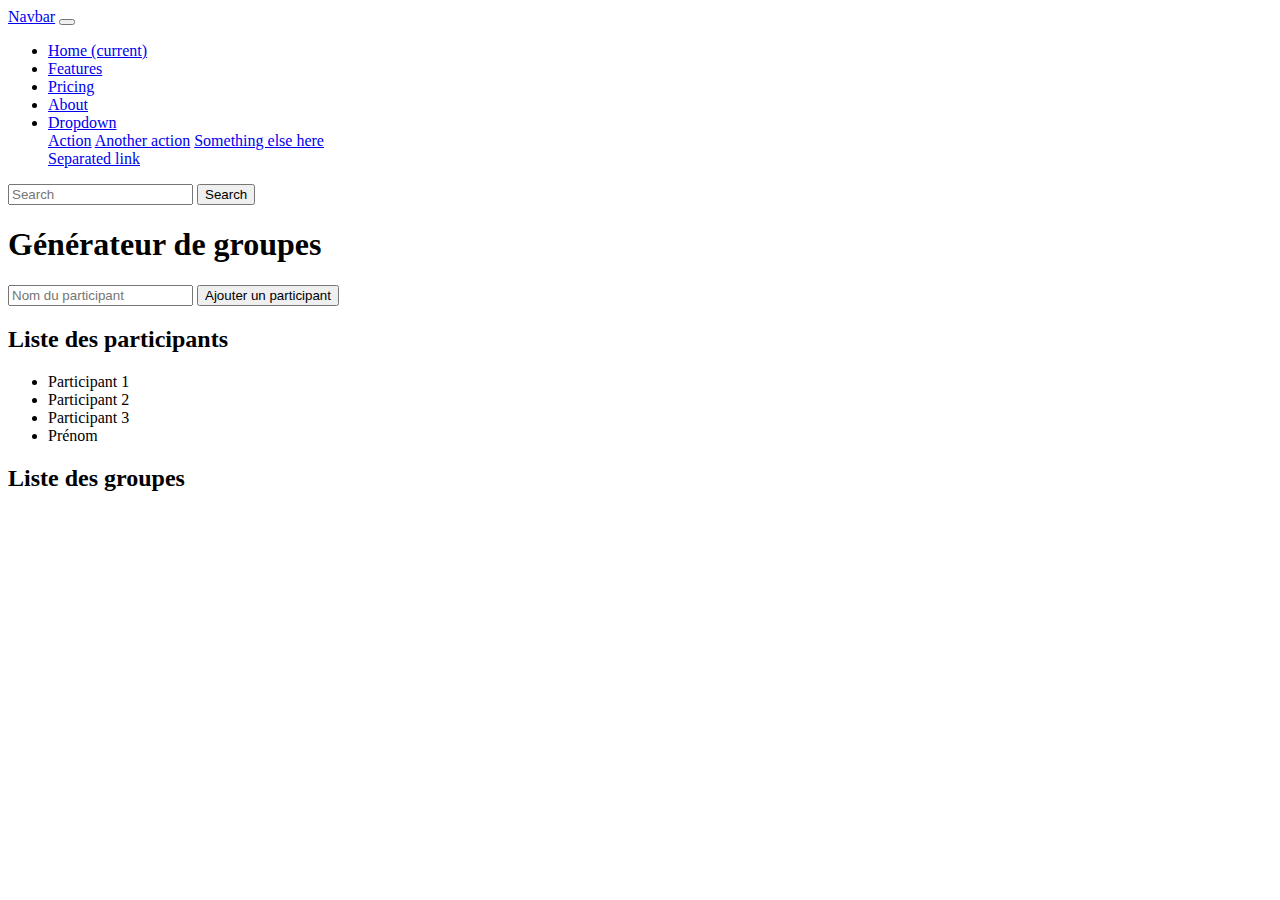
==== index.html @ 03487f84 "First commit" ====
<!doctype html>
<html lang="fr">
<head>
    <!-- Required meta tags -->
    <meta charset="utf-8">
    <meta name="viewport" content="width=device-width, initial-scale=1">
    
    <!-- Bootstrap CSS -->
    <link rel="stylesheet" href="https://bootswatch.com/5/sketchy/bootstrap.css">
    <!-- Custom CSS -->
    <link rel="stylesheet" href="assets/css/app.css">
    <title>Générateur de groupes</title>
</head>
<body>
    <nav class="navbar navbar-expand-lg navbar-dark bg-dark">
        <div class="container-fluid">
            <a class="navbar-brand" href="#">Navbar</a>
            <button class="navbar-toggler" type="button" data-bs-toggle="collapse" data-bs-target="#navbarColor02" aria-controls="navbarColor02" aria-expanded="false" aria-label="Toggle navigation">
                <span class="navbar-toggler-icon"></span>
            </button>
            
            <div class="collapse navbar-collapse" id="navbarColor02">
                <ul class="navbar-nav me-auto">
                    <li class="nav-item">
                        <a class="nav-link active" href="#">Home
                            <span class="visually-hidden">(current)</span>
                        </a>
                    </li>
                    <li class="nav-item">
                        <a class="nav-link" href="#">Features</a>
                    </li>
                    <li class="nav-item">
                        <a class="nav-link" href="#">Pricing</a>
                    </li>
                    <li class="nav-item">
                        <a class="nav-link" href="#">About</a>
                    </li>
                    <li class="nav-item dropdown">
                        <a class="nav-link dropdown-toggle" data-bs-toggle="dropdown" href="#" role="button" aria-haspopup="true" aria-expanded="false">Dropdown</a>
                        <div class="dropdown-menu">
                            <a class="dropdown-item" href="#">Action</a>
                            <a class="dropdown-item" href="#">Another action</a>
                            <a class="dropdown-item" href="#">Something else here</a>
                            <div class="dropdown-divider"></div>
                            <a class="dropdown-item" href="#">Separated link</a>
                        </div>
                    </li>
                </ul>
                <form class="d-flex">
                    <input class="form-control me-sm-2" type="text" placeholder="Search">
                    <button class="btn btn-secondary my-2 my-sm-0" type="submit">Search</button>
                </form>
            </div>
        </div>
    </nav>
    
    <div class="container">
        <h1>Générateur de groupes</h1>
        
        <!-- Formulaire ajout d'un nom-->
        <form action="" id="addNameForm">
            <input type="text" id="nameInput" placeholder="Nom du participant"/>
            <button class="btn btn-primary" type="submit">Ajouter un participant</button>
        </form>
        <!-- Formulaire génération des groupes -->
        
        <!-- Liste des participants-->
        <h2>Liste des participants</h2>
        <ul id="participantList">

            <li>Participant 1</li>
            <li>Participant 2</li>
            <li>Participant 3</li>
        </ul>
        <!-- Affichage des groupes -->
        <h2>Liste des groupes</h2>
        
    </div>
    
    <!-- Boostrap js -->
    <script src="https://cdn.jsdelivr.net/npm/bootstrap@5.1.3/dist/js/bootstrap.bundle.min.js" integrity="sha384-ka7Sk0Gln4gmtz2MlQnikT1wXgYsOg+OMhuP+IlRH9sENBO0LRn5q+8nbTov4+1p" crossorigin="anonymous"></script>
    <!-- Custom js -->
    <script src="assets/js/app.js"></script>
</body>
</html>
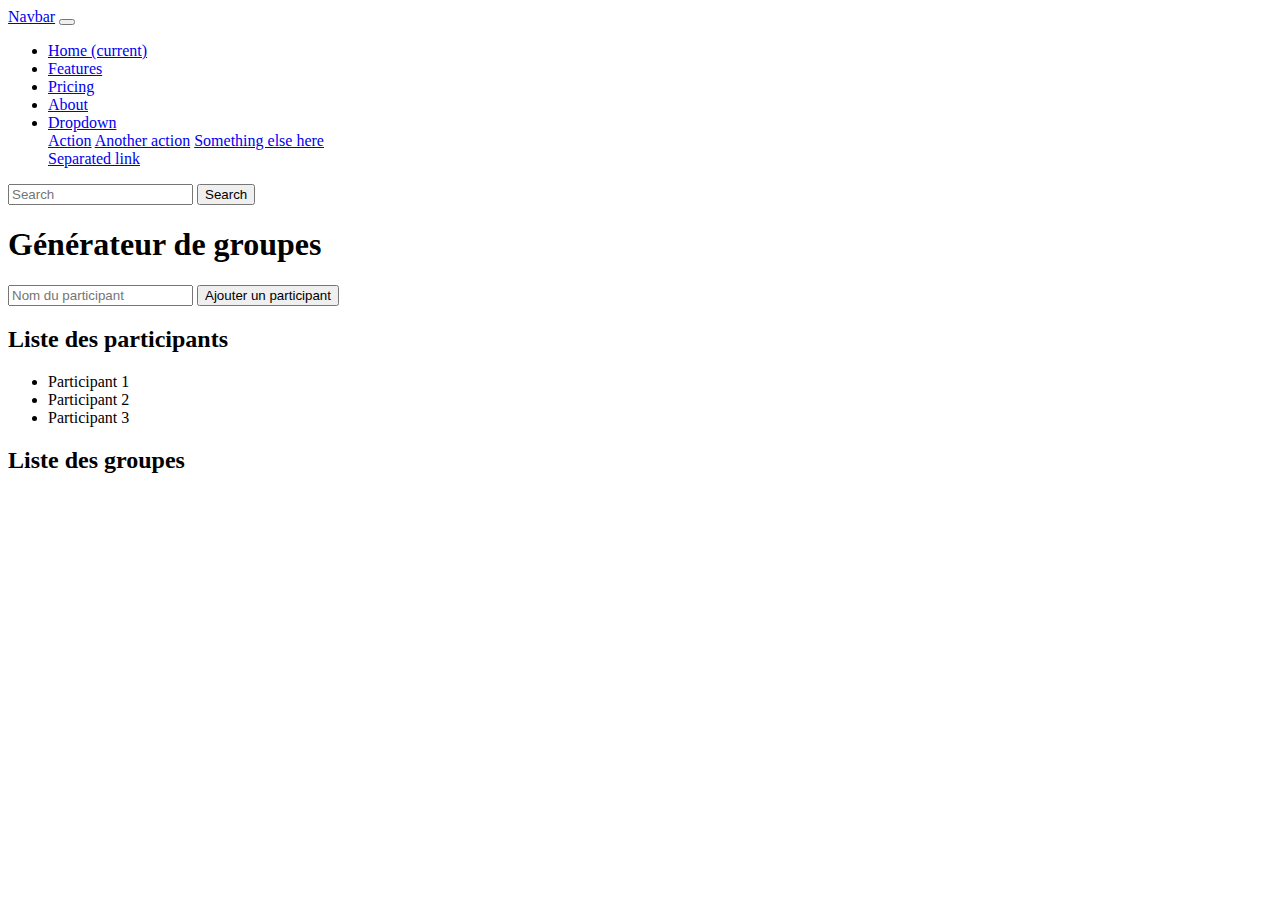
==== commit 654d428a: "Second Commit" ====
--- a/index.html
+++ b/index.html
@@ -59,7 +59,7 @@
         
         <!-- Formulaire ajout d'un nom-->
         <form action="" id="addNameForm">
-            <input type="text" id="nameInput" placeholder="Nom du participant"/>
+            <input type="text" id="nameInput" name="input" placeholder="Nom du participant"/>
             <button class="btn btn-primary" type="submit">Ajouter un participant</button>
         </form>
         <!-- Formulaire génération des groupes -->
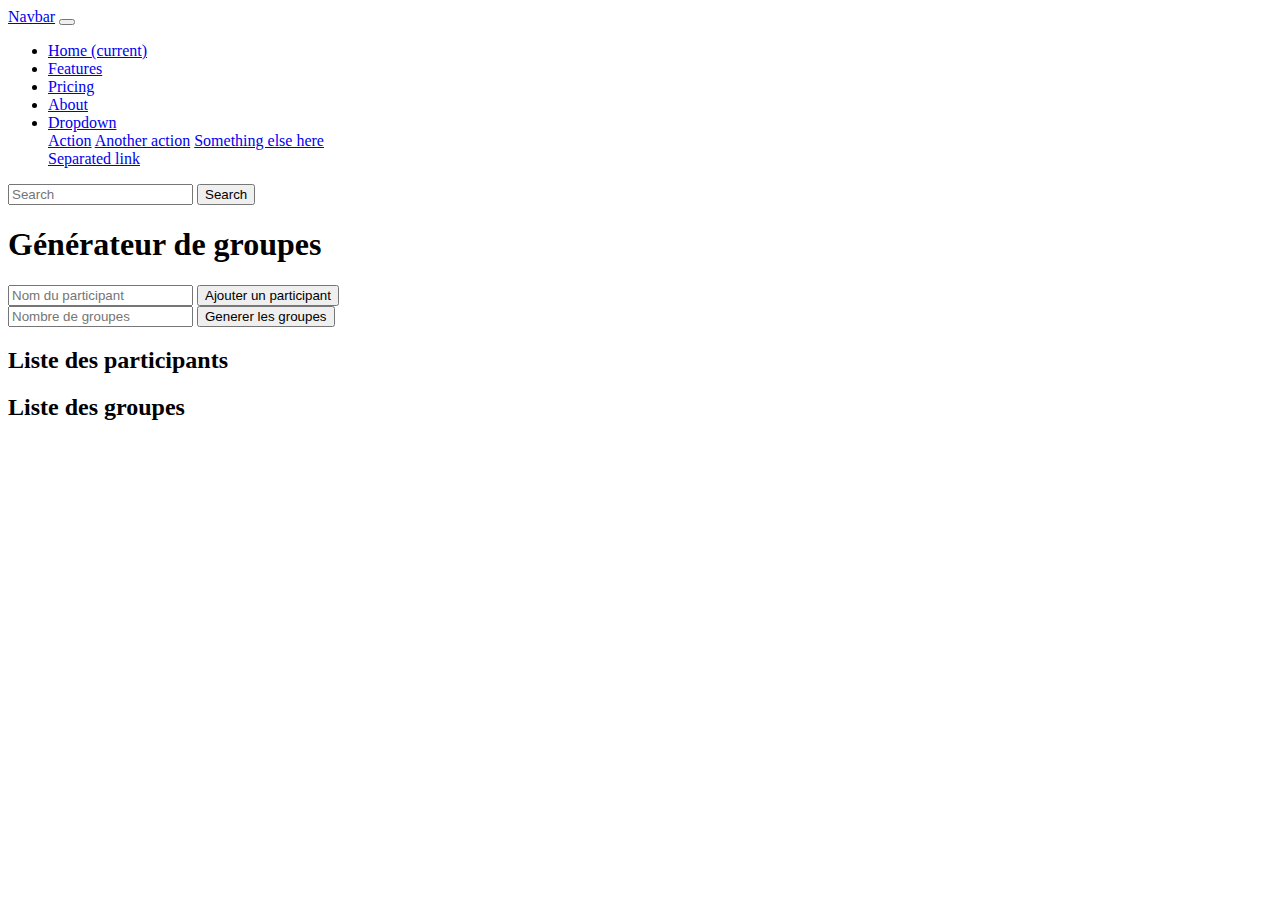
==== commit e3a10be2: "Fourth commit" ====
--- a/index.html
+++ b/index.html
@@ -7,6 +7,7 @@
     
     <!-- Bootstrap CSS -->
     <link rel="stylesheet" href="https://bootswatch.com/5/sketchy/bootstrap.css">
+
     <!-- Custom CSS -->
     <link rel="stylesheet" href="assets/css/app.css">
     <title>Générateur de groupes</title>
@@ -63,14 +64,14 @@
             <button class="btn btn-primary" type="submit">Ajouter un participant</button>
         </form>
         <!-- Formulaire génération des groupes -->
-        
+        <form action="" name="génération de groupe" id="generation groupe">
+            <input type="number" id ="groupnumber" name="groupnumber" placeholder="Nombre de groupes" min="1" step="1">
+            <button class="btn btn-primary" type="submit" >Generer les groupes</button>
+        </form>
         <!-- Liste des participants-->
         <h2>Liste des participants</h2>
         <ul id="participantList">
 
-            <li>Participant 1</li>
-            <li>Participant 2</li>
-            <li>Participant 3</li>
         </ul>
         <!-- Affichage des groupes -->
         <h2>Liste des groupes</h2>
